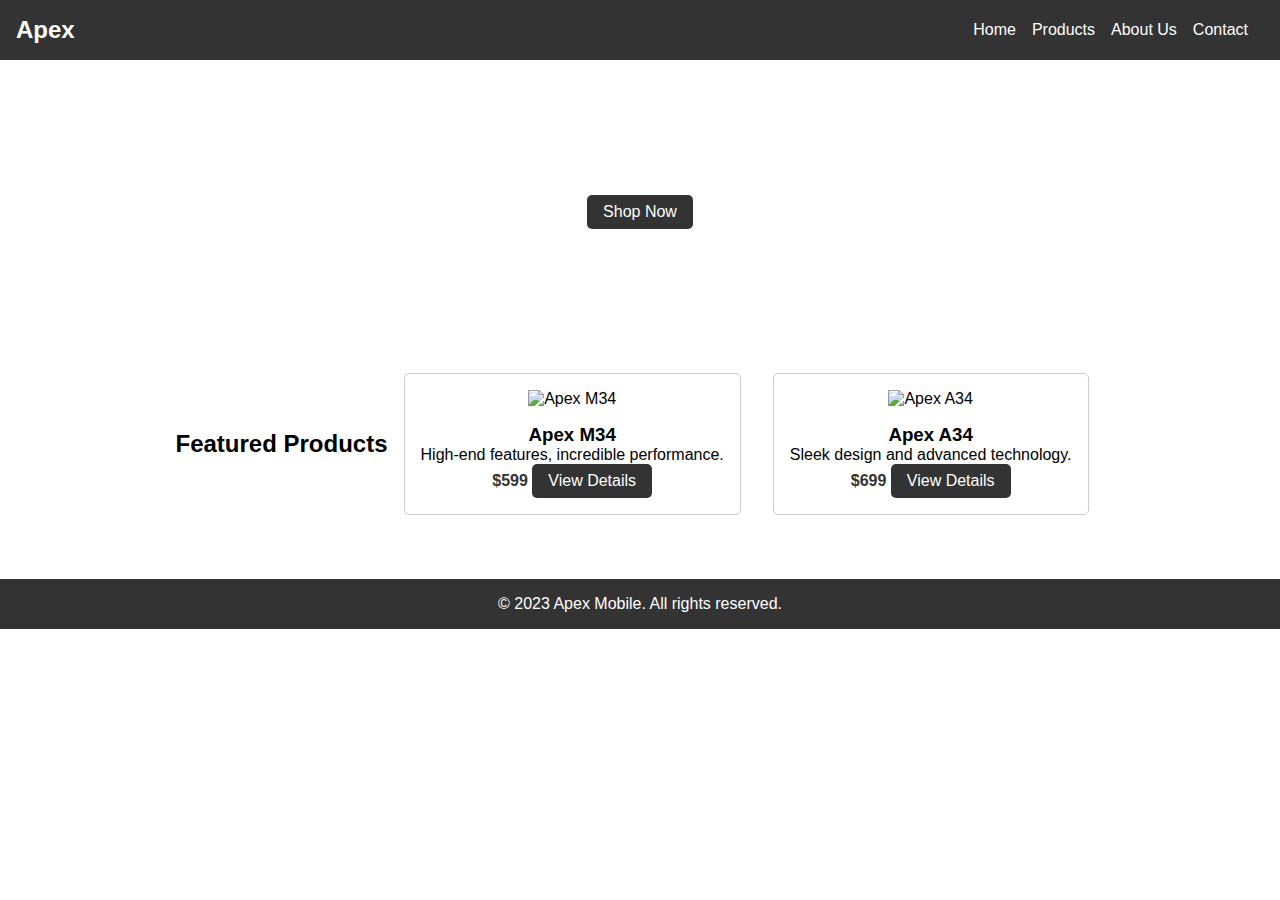
==== index.html @ 8cb66839 "asd" ====
<!DOCTYPE html>
<html lang="en">
  <head>
    <meta charset="UTF-8" />
    <meta name="viewport" content="width=device-width, initial-scale=1.0" />
    <title>Apex Mobile Phones</title>
    <link href="../static/favicon.ico" rel="icon" type="image/x-icon">
    <link rel="stylesheet" href="../static/styles.css" />
  </head>
  <body>
    <header>
      <nav>
        <div class="logo">Apex</div>
        <ul class="nav-links">
          <li><a href="index.html">Home</a></li>
          <li><a href="products.html">Products</a></li>
          <li><a href="about.html">About Us</a></li>
          <li><a href="contact.html">Contact</a></li>
        </ul>
      </nav>
    </header>

    <main>
      <section class="hero">
        <h1>Welcome to Apex Mobile</h1>
        <p>Your destination for the latest mobile phones.</p>
        <a href="#" class="btn">Shop Now</a>
      </section>

      <section class="products">
        <h2>Featured Products</h2>
        <div class="product">
          <img
            src="https://images.samsung.com/is/image/samsung/p6pim/in/sm-m346bzbhins/gallery/in-galaxy-m-sm-m346bzbhins-front-blue-thumb-537394995?$240_240_PNG$"
            alt="Apex M34"
          />
          <h3>Apex M34</h3>
          <p>High-end features, incredible performance.</p>
          <span class="price">$599</span>
          <a href="#" class="btn">View Details</a>
        </div>
        <div class="product">
          <img
            src="https://images.samsung.com/is/image/samsung/p6pim/in/sm-a346elvains/gallery/in-galaxy-a34-5g-sm-a346-sm-a346elvains-thumb-537267972?$240_240_PNG$"
            alt="Apex A34"
          />
          <h3>Apex A34</h3>
          <p>Sleek design and advanced technology.</p>
          <span class="price">$699</span>
          <a href="#" class="btn">View Details</a>
        </div>
        <!-- More product entries can be added here -->
      </section>
    </main>

    <footer>
      <p>&copy; 2023 Apex Mobile. All rights reserved.</p>
    </footer>
  </body>
</html>
---- static/styles.css ----
/* Reset some default styling */
body,
h1,
h2,
h3,
p,
ul,
li {
  margin: 0;
  padding: 0;
}

body {
  font-family: Arial, sans-serif;
}

/* Header styles */
header {
  background-color: #333;
  color: white;
  padding: 1rem;
}

nav {
  display: flex;
  justify-content: space-between;
  align-items: center;
}

.logo {
  font-size: 1.5rem;
  font-weight: bold;
}

.nav-links {
  list-style: none;
  display: flex;
}

.nav-links li {
  margin-right: 1rem;
}

.nav-links a {
  text-decoration: none;
  color: white;
}

/* Hero section styles */
.hero {
  background-image: url("hero-image.jpg");
  background-size: cover;
  color: white;
  text-align: center;
  padding: 5rem;
}

/* Button styles */
.btn {
  display: inline-block;
  background-color: #333;
  color: white;
  padding: 0.5rem 1rem;
  border: none;
  border-radius: 5px;
  text-decoration: none;
  transition: background-color 0.3s;
}

.btn:hover {
  background-color: #555;
}

/* Products section styles */
.products {
  display: flex;
  justify-content: center;
  align-items: center;
  flex-wrap: wrap;
  padding: 3rem;
}

.product {
  border: 1px solid #ccc;
  border-radius: 5px;
  padding: 1rem;
  margin: 1rem;
  text-align: center;
}

.product img {
  max-width: 100%;
  margin-bottom: 1rem;
}

.price {
  font-weight: bold;
  color: #333;
}

/* Footer styles */
footer {
  background-color: #333;
  color: white;
  text-align: center;
  padding: 1rem;
}
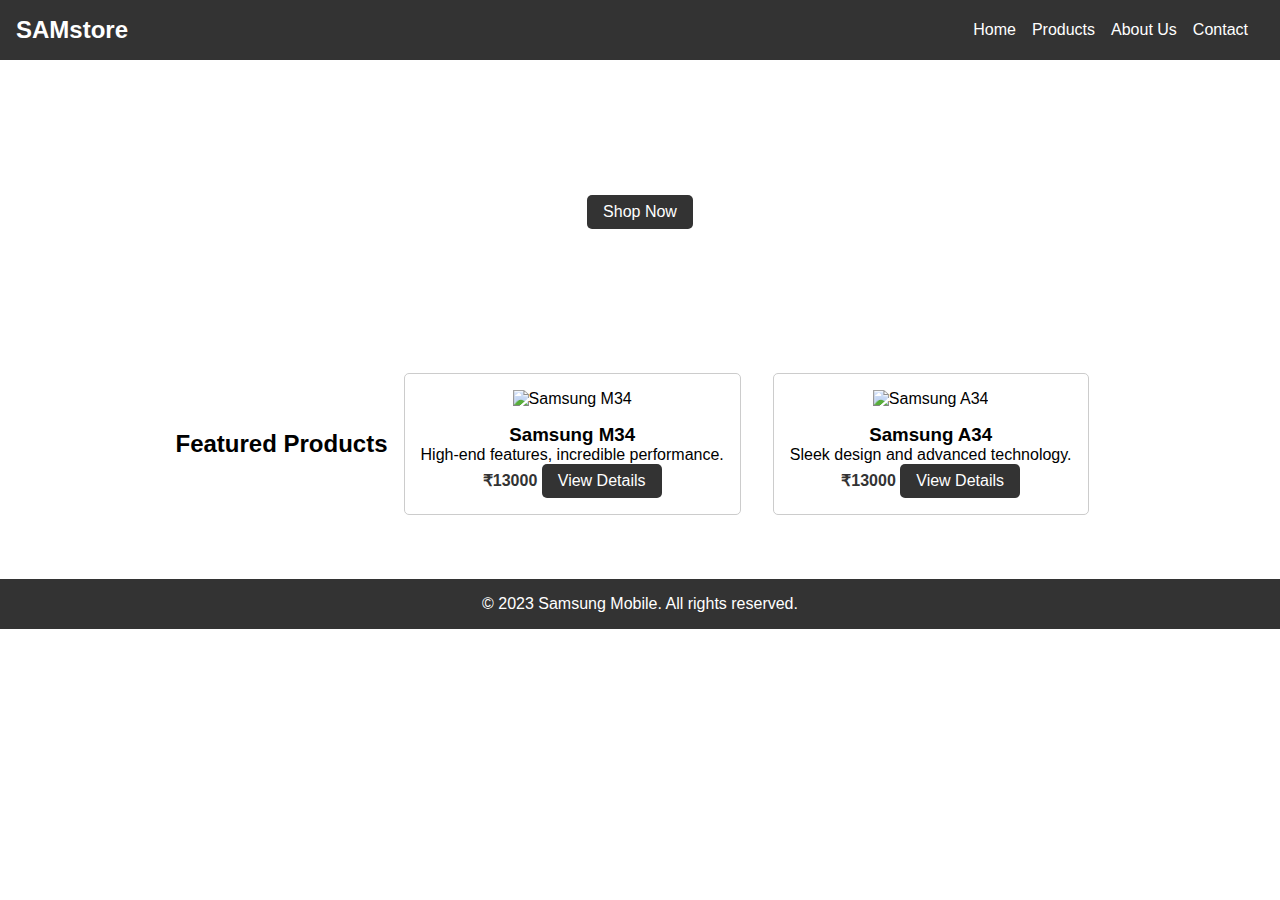
==== commit 5f53de78: "a" ====
--- a/index.html
+++ b/index.html
@@ -3,14 +3,14 @@
   <head>
     <meta charset="UTF-8" />
     <meta name="viewport" content="width=device-width, initial-scale=1.0" />
-    <title>Apex Mobile Phones</title>
+    <title>SAMstore</title>
     <link href="../static/favicon.ico" rel="icon" type="image/x-icon">
     <link rel="stylesheet" href="../static/styles.css" />
   </head>
   <body>
     <header>
       <nav>
-        <div class="logo">Apex</div>
+        <div class="logo">SAMstore</div>
         <ul class="nav-links">
           <li><a href="index.html">Home</a></li>
           <li><a href="products.html">Products</a></li>
@@ -22,7 +22,7 @@
 
     <main>
       <section class="hero">
-        <h1>Welcome to Apex Mobile</h1>
+        <h1>Welcome to SAMstore</h1>
         <p>Your destination for the latest mobile phones.</p>
         <a href="#" class="btn">Shop Now</a>
       </section>
@@ -32,21 +32,21 @@
         <div class="product">
           <img
             src="https://images.samsung.com/is/image/samsung/p6pim/in/sm-m346bzbhins/gallery/in-galaxy-m-sm-m346bzbhins-front-blue-thumb-537394995?$240_240_PNG$"
-            alt="Apex M34"
+            alt="Samsung M34"
           />
-          <h3>Apex M34</h3>
+          <h3>Samsung M34</h3>
           <p>High-end features, incredible performance.</p>
-          <span class="price">$599</span>
+          <span class="price">₹13000</span>
           <a href="#" class="btn">View Details</a>
         </div>
         <div class="product">
           <img
             src="https://images.samsung.com/is/image/samsung/p6pim/in/sm-a346elvains/gallery/in-galaxy-a34-5g-sm-a346-sm-a346elvains-thumb-537267972?$240_240_PNG$"
-            alt="Apex A34"
+            alt="Samsung A34"
           />
-          <h3>Apex A34</h3>
+          <h3>Samsung A34</h3>
           <p>Sleek design and advanced technology.</p>
-          <span class="price">$699</span>
+          <span class="price">₹13000</span>
           <a href="#" class="btn">View Details</a>
         </div>
         <!-- More product entries can be added here -->
@@ -54,7 +54,7 @@
     </main>
 
     <footer>
-      <p>&copy; 2023 Apex Mobile. All rights reserved.</p>
+      <p>&copy; 2023 Samsung Mobile. All rights reserved.</p>
     </footer>
   </body>
 </html>
